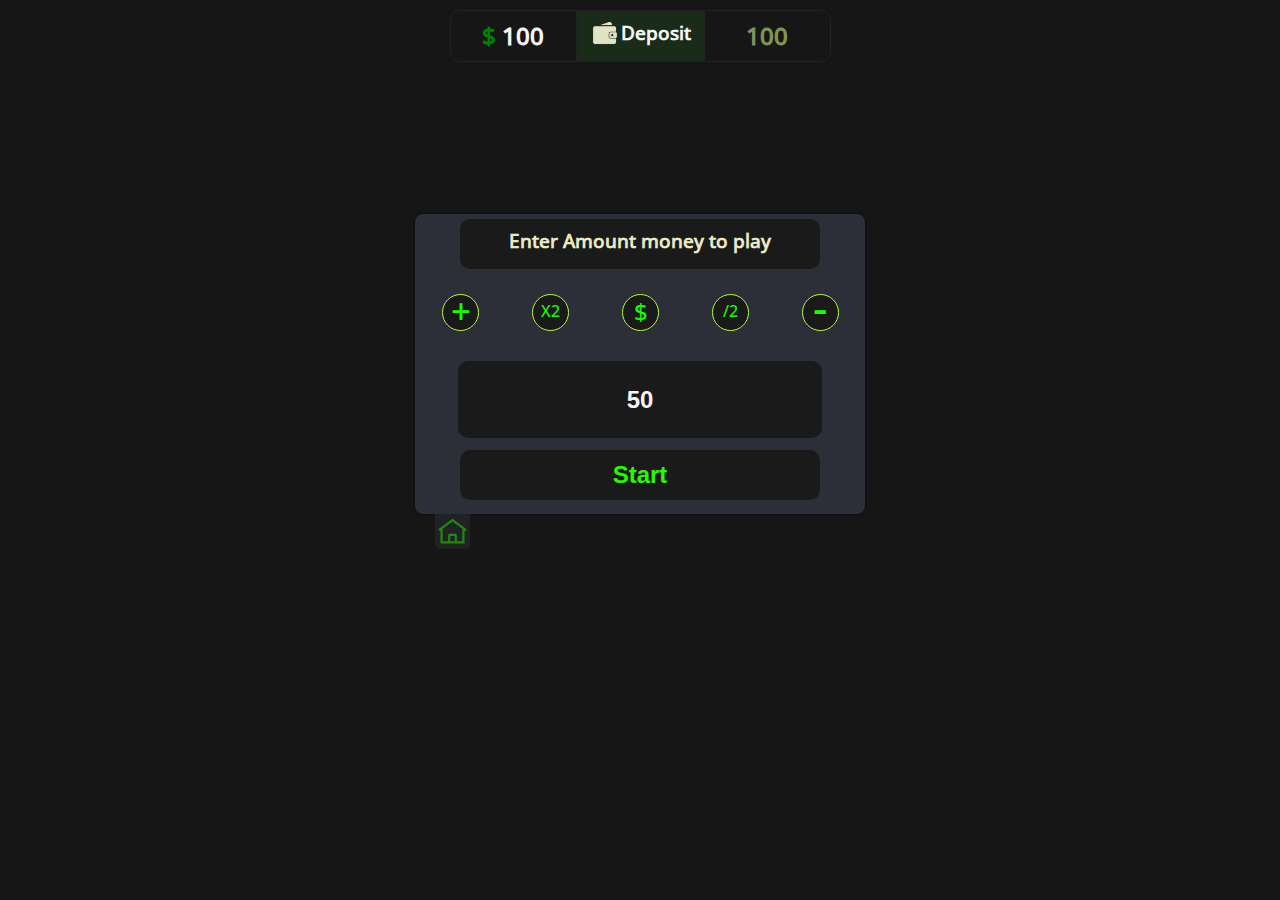
==== coinflip.html @ 5b52fd6d "Add files via upload" ====
<!DOCTYPE html>
<html lang="en">
<head>
    <meta charset="UTF-8">
    <meta name="viewport" content="width=, initial-scale=1.0">
    <title>Document</title>
    <link rel="stylesheet" href="coinflip.css">
</head>
<body>
<main class="content-grid" >

<div class="header_flex unselectable" > 
<div class="header_balance " >   <div class="header_balance_text" > <span style="color: green;" >$</span> <span id="money_shower" >?</span>   </div>     </div>

<div class="header_deposit" onclick="moneygive()" >   <div class="header_deposit_text flex" > <span><img class="header_pic" src="photo-coinflip/wallet.svg" alt=""></span> Deposit</div>       </div>

<div class="header_fakeBalance" >  <div class="header_fakeBalance_text" >  <span id="money_fakebalance_shower" >?</span>    </div>        </div>

</div>

<div class="box_moneygetter unselectable  " id="box_moneygetter" >       

    <div class="box_moneygetter_h1_box" >  
        
        <div class="box_moneygetter_h1_text" > Enter Amount money to play  </div>

    </div>

        <div class="box_moneygetter_flexicon_flexbox " >

            <div class="box_moneygetter_flexicon_box " onclick="jamblaance()" >   <div class="icone_plus" > +    </div>   </div>

            <div class="box_moneygetter_flexicon_box " onclick="zarbblaance()" >   <div class="icon_text_contoroler" > X2    </div>   </div>

            <div class="box_moneygetter_flexicon_box " onclick="allinbalance()">   <div class="icon_text_contorole_dollor icon_dollor_flexicon" > $   </div>   </div>

            <div class="box_moneygetter_flexicon_box " onclick="taghsimbalance()">   <div class="icon_text_contoroler" > /2   </div>   </div>

            <div class="box_moneygetter_flexicon_box" onclick="menhablaance()">   <div class="icone_minus" > -    </div>   </div>    </div>


            <div class="box_moneygetter_input_margin flex" >

                <input class="box_moneygetter_input_input" id="input_money_getter" oninput="this.value = this.value.replace(/\D+/g, '')" placeholder="Enter your value" type="number">
    
            </div>


            <div class="flex box_moneygetter_button_margin" >

                <button class="box_moneygetter_button" onclick="start()"  >  Start  </button>

            </div>

            <div class="home " >
             <a href="index.html"> <img class="homewid" src="photo-coinflip/homeicon.svg"  alt=""></a>
            </div>

        </div>

       
    
  



</div>




<div class="box_maingame unselectable hidden" id="box_maingame"  >

<div class="box_maingame_image_Flex " > <span id="box_game_usercoinshower" class="flex"   > </span>       </div>



</div>



<div class="box_coin_select  unselectable hidden" id="box_coin_select" >
    <div class="box_coin_select_h1" >   <div class="box_coin_select_h1_font" >Select your side </div>       </div>
<div class="coin_margin_Box flex" >
<div>    <img class="box_coin_select_coin " src="photo-coinflip/coin_head.png" onclick="coin_head()" alt="">      </div>

<div>   <img class="box_coin_select_coin " src="photo-coinflip/coin_tail.png" onclick="coin_tail()" alt="">        </div>
</div>

</div>


<audio id="sound_hosh" >
    <source src="coinflip_sound/hosh.mp3" type="audio/ogg">
    <source src="coinflip_sound/hosh.mp3" type="audio/mpeg">

  </audio>

  <audio  id="sound_win" >
    <source src="coinflip_sound/win flip.mp3" type="audio/ogg">
    <source src="coinflip_sound/win flip.mp3" type="audio/mpeg">

  </audio>

  <audio id="sound_loss" >
    <source src="coinflip_sound/lossflip.mp3" type="audio/ogg">
    <source src="coinflip_sound/lossflip.mp3" type="audio/mpeg">

  </audio>

  <audio  id="sound_noch">
    <source src="coinflip_sound/nochclick.mp3" type="audio/ogg">
    <source src="coinflip_sound/nochclick.mp3" type="audio/mpeg">

  </audio>




</main>
</body>
</html>

<script src="coinflip_buttons.js/coinflip.js" ></script>
---- coinflip.css ----
body{
    background-color: rgb(22, 22, 22);
    
    font-family: mainfont;
    
    margin: 0;
    padding: 0;
}
@font-face {
    font-family: mainfont;
    src: url(Font/static/OpenSans-Medium.ttf)
  }
  
html{
    scroll-behavior: smooth;
}

.flex{
    justify-content: center;
    display: flex;


}

.hidden{
    display: none;
}

.unselectable {
    -webkit-user-select: none;
    -webkit-touch-callout: none;
    -moz-user-select: none;
    -ms-user-select: none;
    user-select: none;
  }
   
.content-grid {
    --padding-inline: 1rem;
    --content-max-width: 900px;
    --breakout-max-width: 1200px;
    --breakout-size: calc(
      (var(--breakout-max-width) - var(--content-max-width)) / 2
    );
  
    display: grid;

    grid-template-columns:
      [full-width-start] minmax(var(--padding-inline), 1fr)
      [breakout-start] minmax(0, var(--breakout-size))
      [content-start] min(
        100% - (var(--padding-inline) * 2),
        var(--content-max-width)
      )
      [content-end]
      minmax(0, var(--breakout-size)) [breakout-end]
      minmax(var(--padding-inline), 1fr) [full-width-end];
      
  }
  
  .content-grid > :not(.breakout, .full-width),
  .full-width > :not(.breakout, .full-width) {
    grid-column: content;
    
  }
  
  .content-grid > .breakout {
    
    grid-column: breakout;
  }
  
  .content-grid > .full-width {
    grid-column: full-width;
  
    display: grid;
    grid-template-columns: inherit;
  }
  
  img.full-width {
    width: 100%;
    max-height: 45vh;
    object-fit: cover;
  }




.header_flex{
    display: flex;
    justify-content: center;
    margin-top: 10px;
    color: whitesmoke;
    font-weight: bolder;
    font-size: larger;
    text-align: center;

}


  .header_balance{

    width: 125px;
    height: 50px;
    border-radius: 10px 0px 0px 10px;
    border: 1px solid rgb(34, 34, 34);
    text-align: center;
  }

   .header_balance:hover{
    transition: 0.3s;
    background-color: rgb(29, 29, 29);
   }


  .header_deposit{

    width: 125px;
    height: 50px;
    border-left: none;
    border-right: none;
    border: 1px solid rgb(34, 34, 34);
    border: 1px solid rgb(34, 34, 34);
    text-align: center;
    background-color: rgb(26, 43, 26);
  }
  .header_deposit:hover{
    transition: 0.3s;
    background-color: rgb(33, 49, 33);
   }

  .header_fakeBalance{

    width: 125px;
    height: 50px;
    text-align: center;
    border: 1px solid rgb(34, 34, 34);
    border-radius: 0px 10px 10px 0px;
    
  }
  .header_fakeBalance:hover{
    transition: 0.3s;
    background-color: rgb(29, 29, 29);
   }

  .header_balance_text{
    margin-top: 8px;
    font-size: 24px;
  }

  .header_deposit_text{
    margin-top: 8px;

    
  }
  .header_fakeBalance_text{
    color: rgb(124, 150, 86);
    margin-top: 8px;
    font-size: 24px;
  }

  .header_pic{
    width: 28px;
    margin-inline: 2px;
  }











  .box_maingame{
    margin: auto;
    width: 500px;
    margin-top: 125px;
    height: 400px;
    border: 2px solid rgb(16, 28, 37);
    background-color: rgb(15,33,46);
    border-radius: 10px;
  }

  .box_main_coinpic{
    width: 50%;
    margin: auto;
  }


  .box_maingame_image_Flex{
    display: flex;
    justify-content: center;
    align-items: center;
    height: 100%;
  }








  .box_moneygetter{
    border: 2px solid rgb(16, 20, 22);
    background-color: rgb(44,47,55);
    width: 450px;
    height: 300px;
    border-radius: 10px;
    margin: auto;
    margin-top: 150px;
  }

  .box_moneygetter_h1_box{
    text-align: center;
    margin: auto;
    margin-top: 5px;
    width: 80%;
    height: 50px;
    border-radius: 10px;
    color: rgb(233, 233, 194);
    font-weight: bolder;
    font-size: larger;
    background-color: rgb(26, 26, 26);
  }

  .box_moneygetter_flexicon_flexbox{
    display: flex;
    justify-content: center;
    
  }

  .box_moneygetter_h1_text{

    padding-top: 8px;

  }

 .box_moneygetter_flexicon_box{
    background-color: rgb(26, 26, 26);
   
    color: rgb(21, 255, 0);
    text-align: center;
    margin: auto;
    cursor: pointer;
    width: 35px;
    height: 35px;
    margin-top: 25px;
    border: 1px solid greenyellow;
    border-radius: 50%;

 }
 .box_moneygetter_flexicon_box:hover{
    transition: 0.3s ;
    background-color: rgb(39, 39, 39);
    color: rgb(12, 124, 1);

 }

 .icon_text_contoroler{
    margin-top: 5px;
 }
 .icon_text_contorole_dollor{
    margin-left: 1px;
 }
 .icone_plus{
    margin-top: -8px;
    margin-left: 1px;
    font-size: 35px;
 }
 .icone_minus{
    font-size: 45px;
    margin-top: -19px;
 }
.icon_dollor_flexicon{
    font-size: x-large;
}




.box_moneygetter_input_margin{
    margin-top: 30px;
}

.box_moneygetter_input_input{
    background-color: rgb(26, 26, 26);
    width: 80%;
    height: 75px;
    color: whitesmoke;
    text-align: center;
    border: none;
    font-weight: bolder;
    font-size: x-large;
    border-radius: 10px;
}


.box_moneygetter_button_margin{
    margin-top: 12px;
}

.box_moneygetter_button{
    width: 80%;
    color: rgb(41, 248, 0);
    background-color: rgb(26, 26, 26);
    border-radius: 10px;
    border: none;
    font-size: x-large;
    font-weight: bolder;
    cursor: pointer;
    height: 50px;
}

.box_moneygetter_button:hover{
    background-color: rgb(32, 32, 32);
}
.box_moneygetter_input_input:hover{
    background-color: rgb(32, 32, 32);
}

input::-webkit-outer-spin-button,
input::-webkit-inner-spin-button {
    -webkit-appearance: none;
    margin: 0; 
}

input[type=number] {
    -moz-appearance:textfield; 
}




@media only screen and (max-width: 525px) {
    .box_moneygetter{
        width: 100%;
      }
      .box_moneygetter_button{
        width: 90%;
      }
      .box_moneygetter_input_input{
        width: 90%;
      }
      .box_moneygetter_h1_box{
        width: 90%;
      }
  }
  @media only screen and (max-width: 525px) {
    .box_moneygetter_h1_box{
      font-size: 15px;
      }
  }








  .box_coin_select{
    border: 2px solid rgb(16, 20, 22);
    background-color: rgb(44,47,55);
    width: 450px;
    height: 300px;
    border-radius: 10px;
    margin: auto;
    margin-top: 150px;
  }

  .box_coin_select_coin{
    width: 200px;

  }

  .box_coin_select_h1{
  text-align: center;
  background-color: rgb(26, 26, 26);
  color: whitesmoke;
  font-size: x-large;
  font-weight: bolder;
  margin: auto;
  margin-top: 10px;
  width: 80%;
  border-radius: 10px;
  height: 50px;
  }
.box_coin_select_h1_font{
  padding-top: 5px;
}
  .coin_margin_Box{
  margin-top: 30px;
  }

.box_coin_select_coin:hover{
  background-color: rgb(37, 40, 46);
  border-radius: 50%;
  margin-top: -15px;
transition: 0.1s;
}



  @media only screen and (max-width: 475px) {
    .box_coin_select{
      width: 100%;
    }
    .box_coin_select_coin{
      width: 150px;
  
    }
  }


  @media only screen and (max-width: 335px) {
    .box_coin_select_coin{
      width: 100px;
  
    }

  }



  @media only screen and (max-width: 530px) {
    .box_maingame{
      width: 100%;
  
    }

  }



  @media only screen and (max-width: 330px) {
    .header_flex{
      display: flex;
    }
    .header_balance_text{
     font-size: 20px;
    }
    .header_fakeBalance_text{
      font-size: 20px;
    }



  }



  @media only screen and (max-width: 275px) {
    .header_flex{
      display: grid;
      grid-template-columns: repeat(1, 1fr);
      grid-template-rows: repeat(3, 1fr);
      margin: auto;
  
    }
    .header_balance{
      border-radius: 0;
     }
     .header_fakeBalance{
      border-radius: 0;
     }
 
  }




.flipercoin{
  animation: flipercoinanim 4s 1 ;
}
.coinwinshower{
  animation: coinwinshoweranim 0.5s 1 ;
}


  @keyframes flipercoinanim {

    0%{        opacity: 100%;        }
    10%{       opacity: 90%;            }
    20%{       opacity: 70%;            }
    30%{       opacity: 50%;            }
    4%{       opacity: 30%;            }
    50%{       opacity: 10%;            }
    60%{       opacity: 0%;            }

    100%{       opacity: 0%;            }
    
  }

  @keyframes coinwinshoweranim {
    0% {     opacity: 0%;      }
    10% {    opacity: 10%;      }
    35% {    opacity: 30%;      }
    55% {   opacity: 50%;       }
    75% {   opacity: 60%;       }
    85% {    opacity:80%;      }
    100% {   opacity: 100%;       }




  }



  .home{
    width: 35px;
    background-color: rgb(44,47,55);
    height: 35px;
   margin-left: 20px;
    margin-top: 14px;
    border-radius: 0 0 5px 5px;
    opacity: 50%;
    cursor: pointer;
  }

  .homewid{

    width: 35px;
  }
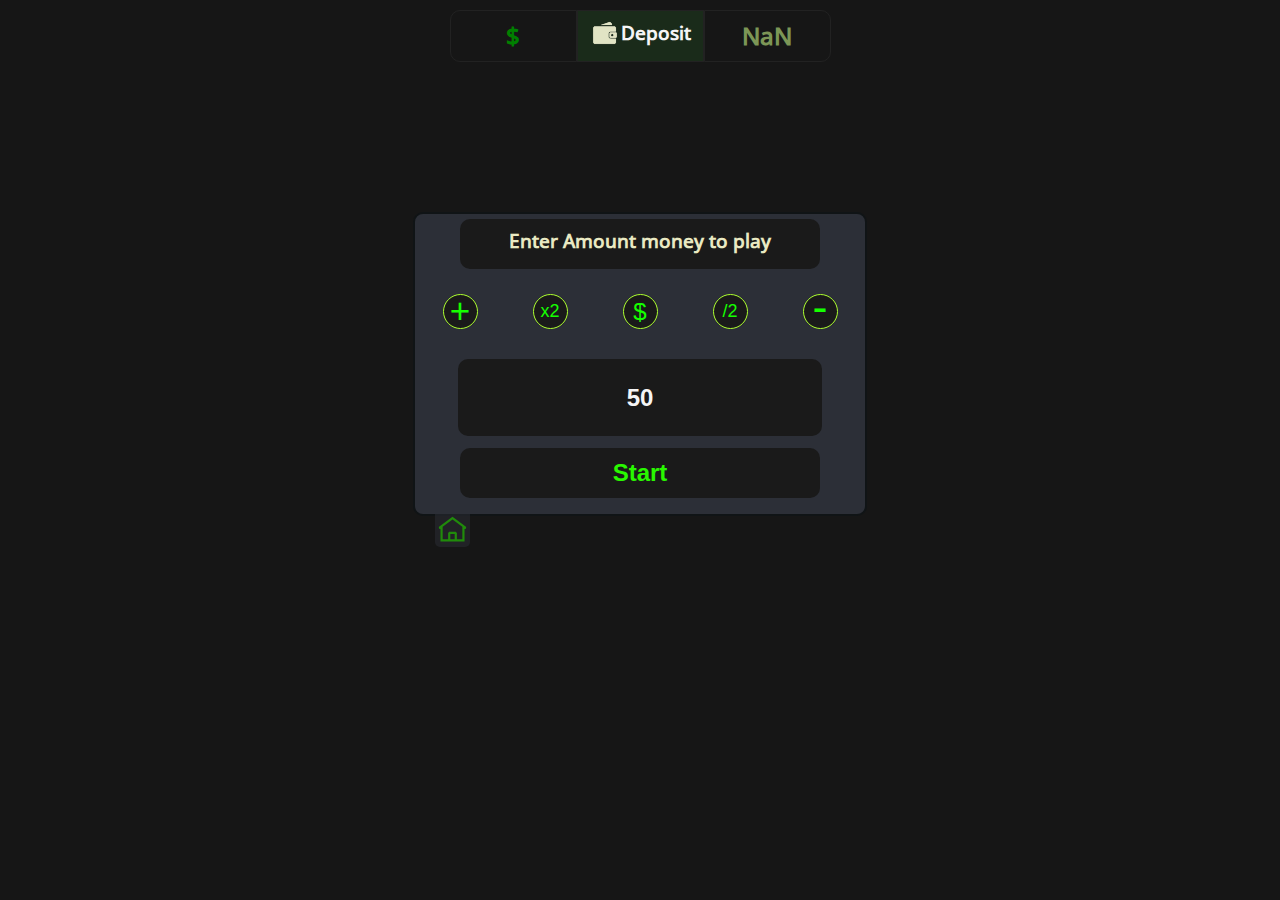
==== commit aa5cb854: "Add files via upload" ====
--- a/coinflip.html
+++ b/coinflip.html
@@ -18,7 +18,7 @@
 
 </div>
 
-<div class="box_moneygetter unselectable  " id="box_moneygetter" >       
+<div class="box_moneygetter unselectable  card " id="box_moneygetter" >       
 
     <div class="box_moneygetter_h1_box" >  
         
@@ -28,20 +28,24 @@
 
         <div class="box_moneygetter_flexicon_flexbox " >
 
-            <div class="box_moneygetter_flexicon_box " onclick="jamblaance()" >   <div class="icone_plus" > +    </div>   </div>
+           <button class="box_moneygetter_flexicon_box " onclick="jamblaance()" >   <div class="icone_plus"  >+</div></button>
 
-            <div class="box_moneygetter_flexicon_box " onclick="zarbblaance()" >   <div class="icon_text_contoroler" > X2    </div>   </div>
+            <button class="box_moneygetter_flexicon_box " onclick="zarbblaance()" >   <div class="icon_size" >x2</div>   </button> 
 
-            <div class="box_moneygetter_flexicon_box " onclick="allinbalance()">   <div class="icon_text_contorole_dollor icon_dollor_flexicon" > $   </div>   </div>
+            <button   class="box_moneygetter_flexicon_box " onclick="allinbalance()">  <div class="icon_dollor_flexicon" >$</div>  </button>   
 
-            <div class="box_moneygetter_flexicon_box " onclick="taghsimbalance()">   <div class="icon_text_contoroler" > /2   </div>   </div>
+            <button class="box_moneygetter_flexicon_box " onclick="taghsimbalance()"> <div class="icon_size" >/2</div> </button>           
 
-            <div class="box_moneygetter_flexicon_box" onclick="menhablaance()">   <div class="icone_minus" > -    </div>   </div>    </div>
+               <button class="box_moneygetter_flexicon_box" onclick="menhablaance()">  <div class="icone_minus"  >-</div> </button>      
+              
+              
+              
+              </div>
 
 
             <div class="box_moneygetter_input_margin flex" >
 
-                <input class="box_moneygetter_input_input" id="input_money_getter" oninput="this.value = this.value.replace(/\D+/g, '')" placeholder="Enter your value" type="number">
+                <input class="box_moneygetter_input_input" onkeyup="keydowninputcheaker()" id="input_money_getter" oninput="this.value = this.value.replace(/\D+/g, '')" placeholder="Enter your value" type="number">
     
             </div>
 
@@ -114,7 +118,11 @@
 
   </audio>
 
+  <audio  id="sound_Coindrop">
+    <source src="coinflip_sound/coin drop.mp3" type="audio/ogg">
+    <source src="coinflip_sound/coin drop.mp3" type="audio/mpeg">
 
+  </audio>
 
 
 </main>
--- a/coinflip.css
+++ b/coinflip.css
@@ -1,5 +1,8 @@
 body{
     background-color: rgb(22, 22, 22);
+    --sb-track-color: #202f2c;
+    --sb-thumb-color: #239e53;
+    --sb-size: 8px;
     
     font-family: mainfont;
     
@@ -239,7 +242,6 @@
 
  .box_moneygetter_flexicon_box{
     background-color: rgb(26, 26, 26);
-   
     color: rgb(21, 255, 0);
     text-align: center;
     margin: auto;
@@ -265,16 +267,19 @@
     margin-left: 1px;
  }
  .icone_plus{
-    margin-top: -8px;
-    margin-left: 1px;
+  text-align: center;
+  margin-top: -5px;
     font-size: 35px;
  }
  .icone_minus{
     font-size: 45px;
-    margin-top: -19px;
+    margin-top: -15px;
  }
 .icon_dollor_flexicon{
     font-size: x-large;
+}
+.icon_size{
+  font-size: large;
 }
 
 
@@ -481,8 +486,8 @@
 
   @keyframes flipercoinanim {
 
-    0%{        opacity: 100%;        }
-    10%{       opacity: 90%;            }
+    0%{        opacity: 100%;  rotate: 250deg;    }
+    10%{       opacity: 90%;         }
     20%{       opacity: 70%;            }
     30%{       opacity: 50%;            }
     4%{       opacity: 30%;            }
@@ -494,14 +499,13 @@
   }
 
   @keyframes coinwinshoweranim {
-    0% {     opacity: 0%;      }
-    10% {    opacity: 10%;      }
+    0% {     opacity: 0%;       }
+    10% {    opacity: 10%;  rotate: -50deg;     }
     35% {    opacity: 30%;      }
     55% {   opacity: 50%;       }
     75% {   opacity: 60%;       }
     85% {    opacity:80%;      }
     100% {   opacity: 100%;       }
-
 
 
 
@@ -523,4 +527,30 @@
   .homewid{
 
     width: 35px;
-  }+  }
+
+
+  
+
+body::-webkit-scrollbar {
+  width: var(--sb-size)
+}
+
+body::-webkit-scrollbar-track {
+  background: var(--sb-track-color);
+  border-radius: 3px;
+}
+
+body::-webkit-scrollbar-thumb {
+  background: var(--sb-thumb-color);
+  border-radius: 3px;
+  
+}
+
+@supports not selector(::-webkit-scrollbar) {
+  body {
+    scrollbar-color: var(--sb-thumb-color)
+                     var(--sb-track-color);
+  }
+}
+
